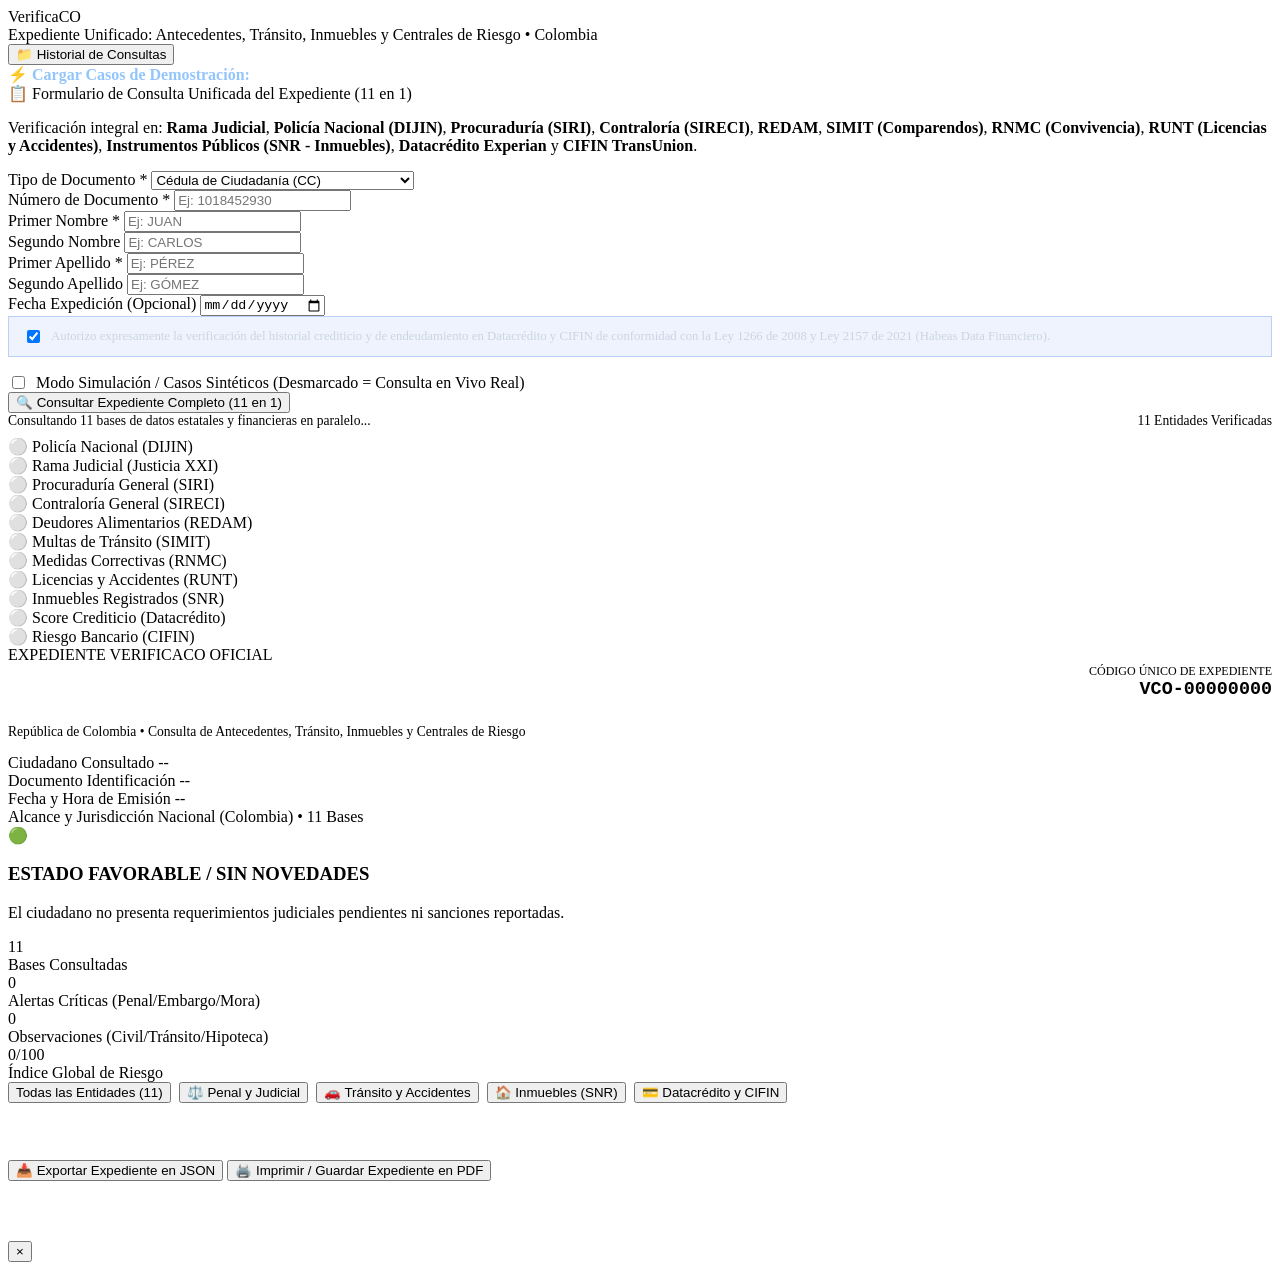
==== app/templates/index.html @ 8e47ea45 "Release: VerificaCO 11-in-1 unified consultation platform" ====
<!DOCTYPE html>
<html lang="es">
<head>
    <meta charset="UTF-8">
    <meta name="viewport" content="width=device-width, initial-scale=1.0">
    <title>VerificaCO - Expediente Unificado de Antecedentes, Tránsito, Inmuebles y Crédito</title>
    <link rel="stylesheet" href="/static/css/style.css">
</head>
<body>

    <!-- Header Principal -->
    <header>
        <div class="container header-content">
            <div class="logo-area">
                <div class="flag-badge">
                    <div class="c-yellow"></div>
                    <div class="c-blue"></div>
                    <div class="c-red"></div>
                </div>
                <div>
                    <div class="logo-title">Verifica<span>CO</span></div>
                    <div class="logo-tagline">Expediente Unificado: Antecedentes, Tránsito, Inmuebles y Centrales de Riesgo • Colombia</div>
                </div>
            </div>
            <div class="header-actions">
                <button type="button" id="btn-ver-historial" class="btn-secondary">
                    📁 Historial de Consultas
                </button>
            </div>
        </div>
    </header>

    <!-- Barra de Casos Demo Pre-cargados -->
    <div class="demo-banner">
        <div class="container demo-content">
            <div style="font-weight: 600; color: #93c5fd;">⚡ Cargar Casos de Demostración:</div>
            <div id="demo-pills-container" class="demo-pills">
                <!-- Inyectado dinámicamente desde JS -->
            </div>
        </div>
    </div>

    <!-- Contenido Principal -->
    <main>
        <div class="container">

            <!-- Tarjeta de Búsqueda Unificada -->
            <section class="search-card">
                <div class="search-title">
                    <span>📋 Formulario de Consulta Unificada del Expediente (11 en 1)</span>
                </div>
                <p class="search-desc">
                    Verificación integral en: <strong>Rama Judicial</strong>, <strong>Policía Nacional (DIJIN)</strong>, <strong>Procuraduría (SIRI)</strong>, <strong>Contraloría (SIRECI)</strong>, <strong>REDAM</strong>, <strong>SIMIT (Comparendos)</strong>, <strong>RNMC (Convivencia)</strong>, <strong>RUNT (Licencias y Accidentes)</strong>, <strong>Instrumentos Públicos (SNR - Inmuebles)</strong>, <strong>Datacrédito Experian</strong> y <strong>CIFIN TransUnion</strong>.
                </p>

                <form id="form-consulta">
                    <input type="hidden" id="perfil_demo_val" value="">

                    <div class="form-grid">
                        <div class="form-group">
                            <label for="tipo_documento">Tipo de Documento *</label>
                            <select id="tipo_documento" class="form-control" required>
                                <option value="CC" selected>Cédula de Ciudadanía (CC)</option>
                                <option value="CE">Cédula de Extranjería (CE)</option>
                                <option value="NIT">Número de Identificación Tributaria (NIT)</option>
                                <option value="PAS">Pasaporte (PAS)</option>
                                <option value="TI">Tarjeta de Identidad (TI)</option>
                            </select>
                        </div>

                        <div class="form-group">
                            <label for="numero_documento">Número de Documento *</label>
                            <input type="text" id="numero_documento" class="form-control" placeholder="Ej: 1018452930" required>
                        </div>

                        <div class="form-group">
                            <label for="primer_nombre">Primer Nombre *</label>
                            <input type="text" id="primer_nombre" class="form-control" placeholder="Ej: JUAN" required>
                        </div>

                        <div class="form-group">
                            <label for="segundo_nombre">Segundo Nombre</label>
                            <input type="text" id="segundo_nombre" class="form-control" placeholder="Ej: CARLOS">
                        </div>

                        <div class="form-group">
                            <label for="primer_apellido">Primer Apellido *</label>
                            <input type="text" id="primer_apellido" class="form-control" placeholder="Ej: PÉREZ" required>
                        </div>

                        <div class="form-group">
                            <label for="segundo_apellido">Segundo Apellido</label>
                            <input type="text" id="segundo_apellido" class="form-control" placeholder="Ej: GÓMEZ">
                        </div>

                        <div class="form-group">
                            <label for="fecha_expedicion">Fecha Expedición (Opcional)</label>
                            <input type="date" id="fecha_expedicion" class="form-control">
                        </div>
                    </div>

                    <!-- Autorización Habeas Data Financiero -->
                    <div style="background: rgba(37, 99, 235, 0.08); border: 1px solid rgba(37, 99, 235, 0.25); border-radius: var(--radius-sm); padding: 10px 14px; margin-bottom: 16px; font-size: 0.8rem; color: #cbd5e1;">
                        <label style="cursor: pointer; display: flex; align-items: center; gap: 8px;">
                            <input type="checkbox" id="autorizacion_financiera" checked>
                            <span>Autorizo expresamente la verificación del historial crediticio y de endeudamiento en Datacrédito y CIFIN de conformidad con la Ley 1266 de 2008 y Ley 2157 de 2021 (Habeas Data Financiero).</span>
                        </label>
                    </div>

                    <div class="form-footer">
                        <div class="toggle-group">
                            <label style="cursor: pointer; display: flex; align-items: center; gap: 8px;">
                                <input type="checkbox" id="modo_demo">
                                <span>Modo Simulación / Casos Sintéticos (Desmarcado = Consulta en Vivo Real)</span>
                            </label>
                        </div>

                        <button type="submit" id="btn-consultar" class="btn-primary">
                            <span>🔍 Consultar Expediente Completo (11 en 1)</span>
                        </button>
                    </div>
                </form>
            </section>

            <!-- Caja de Progreso Concurrente -->
            <section id="progress-card" class="progress-card">
                <div style="display: flex; justify-content: space-between; margin-bottom: 8px; font-size: 0.85rem;">
                    <span>Consultando 11 bases de datos estatales y financieras en paralelo...</span>
                    <span>11 Entidades Verificadas</span>
                </div>
                <div class="progress-bar-container">
                    <div id="progress-fill" class="progress-bar-fill"></div>
                </div>
                <div class="entity-chips">
                    <div class="chip"><span class="chip-icon">⚪</span> Policía Nacional (DIJIN)</div>
                    <div class="chip"><span class="chip-icon">⚪</span> Rama Judicial (Justicia XXI)</div>
                    <div class="chip"><span class="chip-icon">⚪</span> Procuraduría General (SIRI)</div>
                    <div class="chip"><span class="chip-icon">⚪</span> Contraloría General (SIRECI)</div>
                    <div class="chip"><span class="chip-icon">⚪</span> Deudores Alimentarios (REDAM)</div>
                    <div class="chip"><span class="chip-icon">⚪</span> Multas de Tránsito (SIMIT)</div>
                    <div class="chip"><span class="chip-icon">⚪</span> Medidas Correctivas (RNMC)</div>
                    <div class="chip"><span class="chip-icon">⚪</span> Licencias y Accidentes (RUNT)</div>
                    <div class="chip"><span class="chip-icon">⚪</span> Inmuebles Registrados (SNR)</div>
                    <div class="chip"><span class="chip-icon">⚪</span> Score Crediticio (Datacrédito)</div>
                    <div class="chip"><span class="chip-icon">⚪</span> Riesgo Bancario (CIFIN)</div>
                </div>
            </section>

            <!-- Sección del Informe Unificado (Imprimible) -->
            <section id="report-section" class="report-section">

                <!-- Encabezado del Certificado -->
                <div class="report-header-card">
                    <div class="report-watermark">EXPEDIENTE VERIFICACO OFICIAL</div>
                    
                    <div style="display: flex; justify-content: space-between; align-items: flex-start; flex-wrap: wrap; gap: 15px;">
                        <div>
                            <h2 style="font-size: 1.45rem; color: #ffffff; margin-bottom: 4px;">Expediente Integral de Seguridad, Cumplimiento y Solvencia</h2>
                            <p style="color: var(--text-secondary); font-size: 0.85rem;">República de Colombia • Consulta de Antecedentes, Tránsito, Inmuebles y Centrales de Riesgo</p>
                        </div>
                        <div style="text-align: right;">
                            <div style="font-size: 0.75rem; color: var(--text-muted);">CÓDIGO ÚNICO DE EXPEDIENTE</div>
                            <div id="rep-id" style="font-family: monospace; font-size: 1.15rem; font-weight: 700; color: var(--brand-cyan);">VCO-00000000</div>
                        </div>
                    </div>

                    <div class="report-meta-grid">
                        <div class="meta-item">
                            <span class="meta-label">Ciudadano Consultado</span>
                            <span id="rep-ciudadano" class="meta-val">--</span>
                        </div>
                        <div class="meta-item">
                            <span class="meta-label">Documento Identificación</span>
                            <span id="rep-documento" class="meta-val">--</span>
                        </div>
                        <div class="meta-item">
                            <span class="meta-label">Fecha y Hora de Emisión</span>
                            <span id="rep-fecha" class="meta-val">--</span>
                        </div>
                        <div class="meta-item">
                            <span class="meta-label">Alcance y Jurisdicción</span>
                            <span class="meta-val">Nacional (Colombia) • 11 Bases</span>
                        </div>
                    </div>

                    <!-- Semáforo de Riesgo Global -->
                    <div id="rep-semaforo-banner" class="semaforo-banner verde">
                        <div id="semaforo-icon" class="semaforo-icon">🟢</div>
                        <div class="semaforo-text">
                            <h3 id="semaforo-title">ESTADO FAVORABLE / SIN NOVEDADES</h3>
                            <p id="semaforo-desc">El ciudadano no presenta requerimientos judiciales pendientes ni sanciones reportadas.</p>
                        </div>
                    </div>

                    <!-- Fila de Métricas -->
                    <div class="metrics-row">
                        <div class="metric-box">
                            <div id="metric-total" class="metric-num">11</div>
                            <div class="metric-label">Bases Consultadas</div>
                        </div>
                        <div class="metric-box">
                            <div id="metric-alertas" class="metric-num" style="color: var(--status-red);">0</div>
                            <div class="metric-label">Alertas Críticas (Penal/Embargo/Mora)</div>
                        </div>
                        <div class="metric-box">
                            <div id="metric-observaciones" class="metric-num" style="color: var(--status-yellow);">0</div>
                            <div class="metric-label">Observaciones (Civil/Tránsito/Hipoteca)</div>
                        </div>
                        <div class="metric-box">
                            <div id="metric-score" class="metric-num" style="color: var(--brand-cyan);">0/100</div>
                            <div class="metric-label">Índice Global de Riesgo</div>
                        </div>
                    </div>

                    <!-- Filtros por Categoría de Entidades -->
                    <div class="category-tabs" style="display: flex; gap: 8px; margin-bottom: 20px; flex-wrap: wrap;">
                        <button type="button" class="tab-btn active" onclick="filtrarEntidades('todas')">Todas las Entidades (11)</button>
                        <button type="button" class="tab-btn" onclick="filtrarEntidades('penal_judicial')">⚖️ Penal y Judicial</button>
                        <button type="button" class="tab-btn" onclick="filtrarEntidades('transito_runt')">🚗 Tránsito y Accidentes</button>
                        <button type="button" class="tab-btn" onclick="filtrarEntidades('inmuebles')">🏠 Inmuebles (SNR)</button>
                        <button type="button" class="tab-btn" onclick="filtrarEntidades('financiero')">💳 Datacrédito y CIFIN</button>
                    </div>

                    <!-- Fichas Individuales de Entidades -->
                    <h3 style="font-size: 1.1rem; margin-bottom: 16px; color: #ffffff;">Detalle Certificado por Base de Datos</h3>
                    <div id="entity-cards-container" class="entity-cards-grid">
                        <!-- Generado dinámicamente con JS -->
                    </div>

                    <!-- Botones de Acción / Exportar -->
                    <div class="report-actions">
                        <button type="button" class="btn-secondary" onclick="exportarJSON()">
                            📥 Exportar Expediente en JSON
                        </button>
                        <button type="button" class="btn-primary" onclick="imprimirInforme()">
                            🖨️ Imprimir / Guardar Expediente en PDF
                        </button>
                    </div>

                </div>

            </section>

        </div>
    </main>

    <!-- Modal de Historial -->
    <div id="history-modal" class="modal-overlay">
        <div class="modal-content">
            <div class="modal-header">
                <h3 style="color: #ffffff;">Historial de Consultas Guardadas</h3>
                <button type="button" id="btn-close-modal" class="modal-close">&times;</button>
            </div>
            <div id="history-list">
                <!-- Se llena con JS -->
            </div>
        </div>
    </div>

    <!-- Script principal -->
    <script src="/static/js/app.js"></script>
</body>
</html>
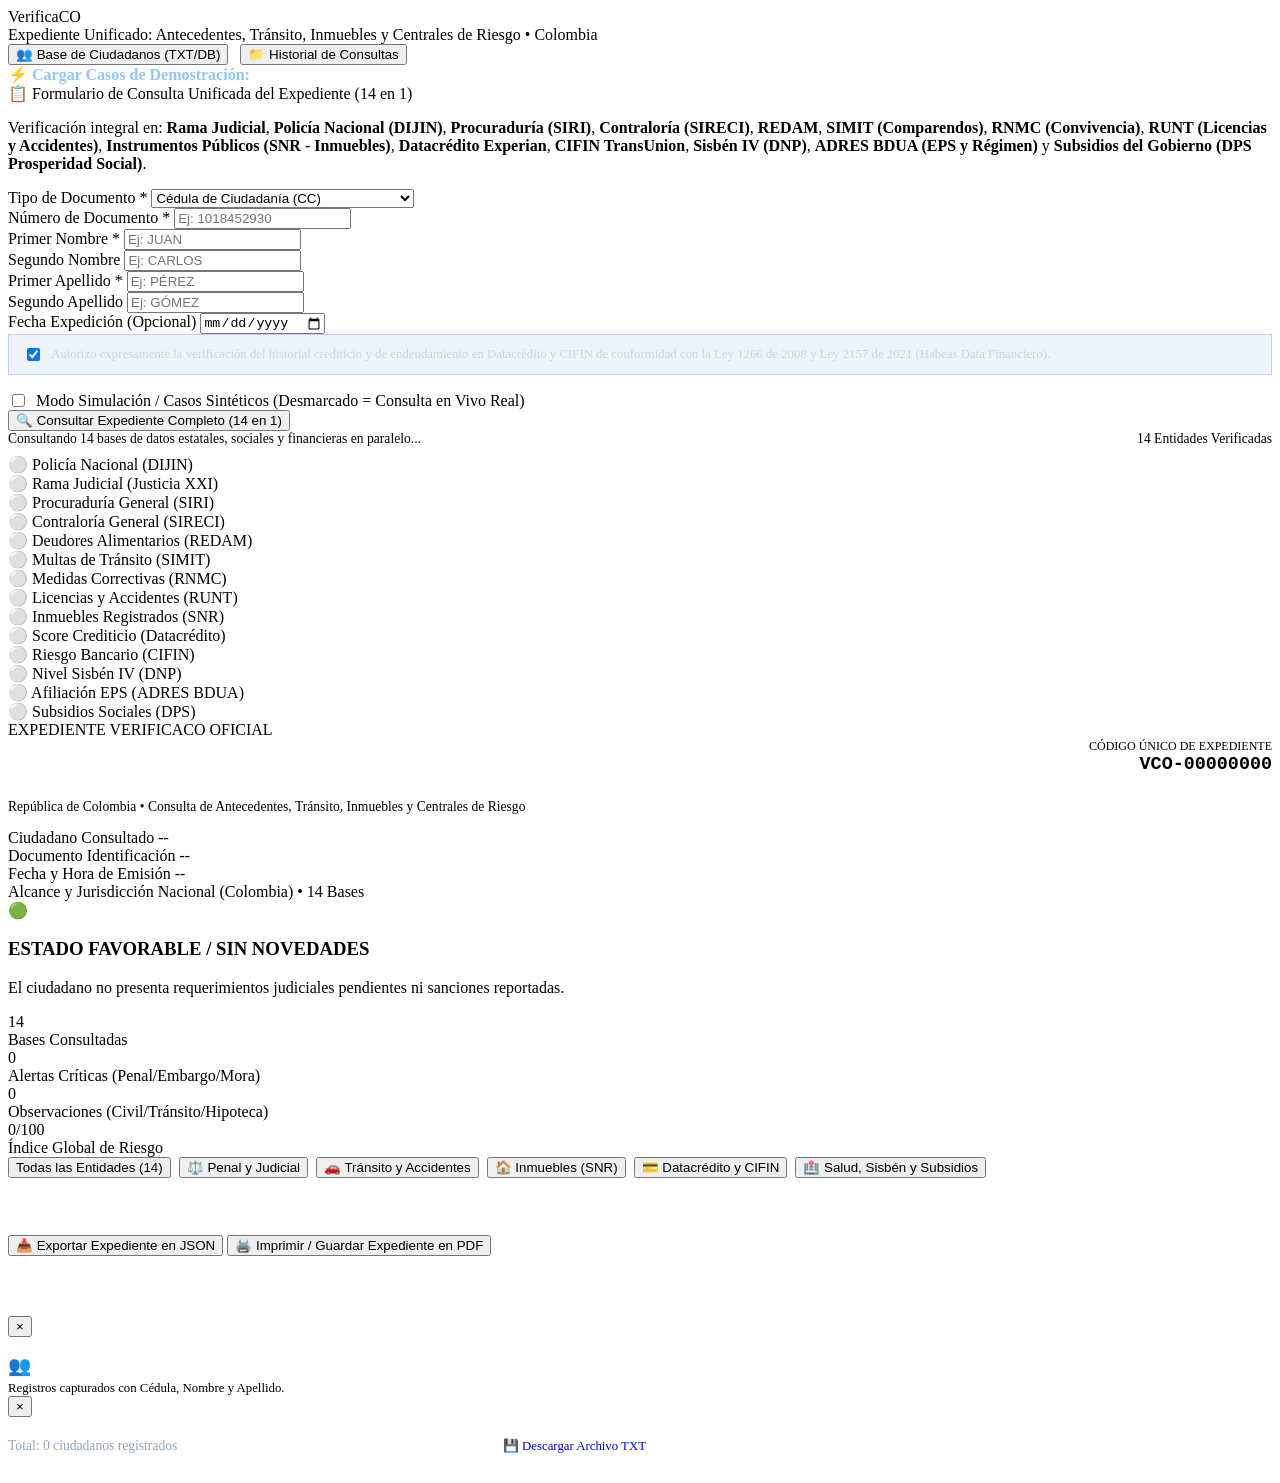
==== commit 5891075a: "feat: capturar base de ciudadanos (cedula, nombre, apellido) en SQLite/TXT, y agregar consultas de S" ====
--- a/app/templates/index.html
+++ b/app/templates/index.html
@@ -23,6 +23,9 @@
                 </div>
             </div>
             <div class="header-actions">
+                <button type="button" id="btn-ver-base" class="btn-secondary" style="margin-right: 8px;">
+                    👥 Base de Ciudadanos (TXT/DB)
+                </button>
                 <button type="button" id="btn-ver-historial" class="btn-secondary">
                     📁 Historial de Consultas
                 </button>
@@ -47,10 +50,10 @@
             <!-- Tarjeta de Búsqueda Unificada -->
             <section class="search-card">
                 <div class="search-title">
-                    <span>📋 Formulario de Consulta Unificada del Expediente (11 en 1)</span>
+                    <span>📋 Formulario de Consulta Unificada del Expediente (14 en 1)</span>
                 </div>
                 <p class="search-desc">
-                    Verificación integral en: <strong>Rama Judicial</strong>, <strong>Policía Nacional (DIJIN)</strong>, <strong>Procuraduría (SIRI)</strong>, <strong>Contraloría (SIRECI)</strong>, <strong>REDAM</strong>, <strong>SIMIT (Comparendos)</strong>, <strong>RNMC (Convivencia)</strong>, <strong>RUNT (Licencias y Accidentes)</strong>, <strong>Instrumentos Públicos (SNR - Inmuebles)</strong>, <strong>Datacrédito Experian</strong> y <strong>CIFIN TransUnion</strong>.
+                    Verificación integral en: <strong>Rama Judicial</strong>, <strong>Policía Nacional (DIJIN)</strong>, <strong>Procuraduría (SIRI)</strong>, <strong>Contraloría (SIRECI)</strong>, <strong>REDAM</strong>, <strong>SIMIT (Comparendos)</strong>, <strong>RNMC (Convivencia)</strong>, <strong>RUNT (Licencias y Accidentes)</strong>, <strong>Instrumentos Públicos (SNR - Inmuebles)</strong>, <strong>Datacrédito Experian</strong>, <strong>CIFIN TransUnion</strong>, <strong>Sisbén IV (DNP)</strong>, <strong>ADRES BDUA (EPS y Régimen)</strong> y <strong>Subsidios del Gobierno (DPS Prosperidad Social)</strong>.
                 </p>
 
                 <form id="form-consulta">
@@ -116,7 +119,7 @@
                         </div>
 
                         <button type="submit" id="btn-consultar" class="btn-primary">
-                            <span>🔍 Consultar Expediente Completo (11 en 1)</span>
+                            <span>🔍 Consultar Expediente Completo (14 en 1)</span>
                         </button>
                     </div>
                 </form>
@@ -125,8 +128,8 @@
             <!-- Caja de Progreso Concurrente -->
             <section id="progress-card" class="progress-card">
                 <div style="display: flex; justify-content: space-between; margin-bottom: 8px; font-size: 0.85rem;">
-                    <span>Consultando 11 bases de datos estatales y financieras en paralelo...</span>
-                    <span>11 Entidades Verificadas</span>
+                    <span>Consultando 14 bases de datos estatales, sociales y financieras en paralelo...</span>
+                    <span>14 Entidades Verificadas</span>
                 </div>
                 <div class="progress-bar-container">
                     <div id="progress-fill" class="progress-bar-fill"></div>
@@ -143,6 +146,9 @@
                     <div class="chip"><span class="chip-icon">⚪</span> Inmuebles Registrados (SNR)</div>
                     <div class="chip"><span class="chip-icon">⚪</span> Score Crediticio (Datacrédito)</div>
                     <div class="chip"><span class="chip-icon">⚪</span> Riesgo Bancario (CIFIN)</div>
+                    <div class="chip"><span class="chip-icon">⚪</span> Nivel Sisbén IV (DNP)</div>
+                    <div class="chip"><span class="chip-icon">⚪</span> Afiliación EPS (ADRES BDUA)</div>
+                    <div class="chip"><span class="chip-icon">⚪</span> Subsidios Sociales (DPS)</div>
                 </div>
             </section>
 
@@ -179,7 +185,7 @@
                         </div>
                         <div class="meta-item">
                             <span class="meta-label">Alcance y Jurisdicción</span>
-                            <span class="meta-val">Nacional (Colombia) • 11 Bases</span>
+                            <span class="meta-val">Nacional (Colombia) • 14 Bases</span>
                         </div>
                     </div>
 
@@ -195,7 +201,7 @@
                     <!-- Fila de Métricas -->
                     <div class="metrics-row">
                         <div class="metric-box">
-                            <div id="metric-total" class="metric-num">11</div>
+                            <div id="metric-total" class="metric-num">14</div>
                             <div class="metric-label">Bases Consultadas</div>
                         </div>
                         <div class="metric-box">
@@ -214,11 +220,12 @@
 
                     <!-- Filtros por Categoría de Entidades -->
                     <div class="category-tabs" style="display: flex; gap: 8px; margin-bottom: 20px; flex-wrap: wrap;">
-                        <button type="button" class="tab-btn active" onclick="filtrarEntidades('todas')">Todas las Entidades (11)</button>
+                        <button type="button" class="tab-btn active" onclick="filtrarEntidades('todas')">Todas las Entidades (14)</button>
                         <button type="button" class="tab-btn" onclick="filtrarEntidades('penal_judicial')">⚖️ Penal y Judicial</button>
                         <button type="button" class="tab-btn" onclick="filtrarEntidades('transito_runt')">🚗 Tránsito y Accidentes</button>
                         <button type="button" class="tab-btn" onclick="filtrarEntidades('inmuebles')">🏠 Inmuebles (SNR)</button>
                         <button type="button" class="tab-btn" onclick="filtrarEntidades('financiero')">💳 Datacrédito y CIFIN</button>
+                        <button type="button" class="tab-btn" onclick="filtrarEntidades('salud_subsidios')">🏥 Salud, Sisbén y Subsidios</button>
                     </div>
 
                     <!-- Fichas Individuales de Entidades -->
@@ -257,6 +264,28 @@
         </div>
     </div>
 
+    <!-- Modal de Base de Datos de Ciudadanos -->
+    <div id="base-modal" class="modal-overlay">
+        <div class="modal-content" style="max-width: 650px;">
+            <div class="modal-header">
+                <div>
+                    <h3 style="color: #ffffff; margin-bottom: 4px;">👥 Base de Ciudadanos Consultados</h3>
+                    <p style="font-size: 0.8rem; color: var(--text-secondary); margin: 0;">Registros capturados con Cédula, Nombre y Apellido.</p>
+                </div>
+                <button type="button" id="btn-close-base-modal" class="modal-close">&times;</button>
+            </div>
+            <div style="margin: 15px 0; display: flex; justify-content: space-between; align-items: center;">
+                <span id="base-contador" style="font-size: 0.85rem; color: #94a3b8;">Total: 0 ciudadanos registrados</span>
+                <a href="/api/descargar-base-txt" download="base_ciudadanos.txt" class="btn-secondary" style="font-size: 0.8rem; padding: 6px 12px; text-decoration: none;">
+                    💾 Descargar Archivo TXT
+                </a>
+            </div>
+            <div id="base-list" style="max-height: 380px; overflow-y: auto;">
+                <!-- Se llena dinámicamente con JS -->
+            </div>
+        </div>
+    </div>
+
     <!-- Script principal -->
     <script src="/static/js/app.js"></script>
 </body>
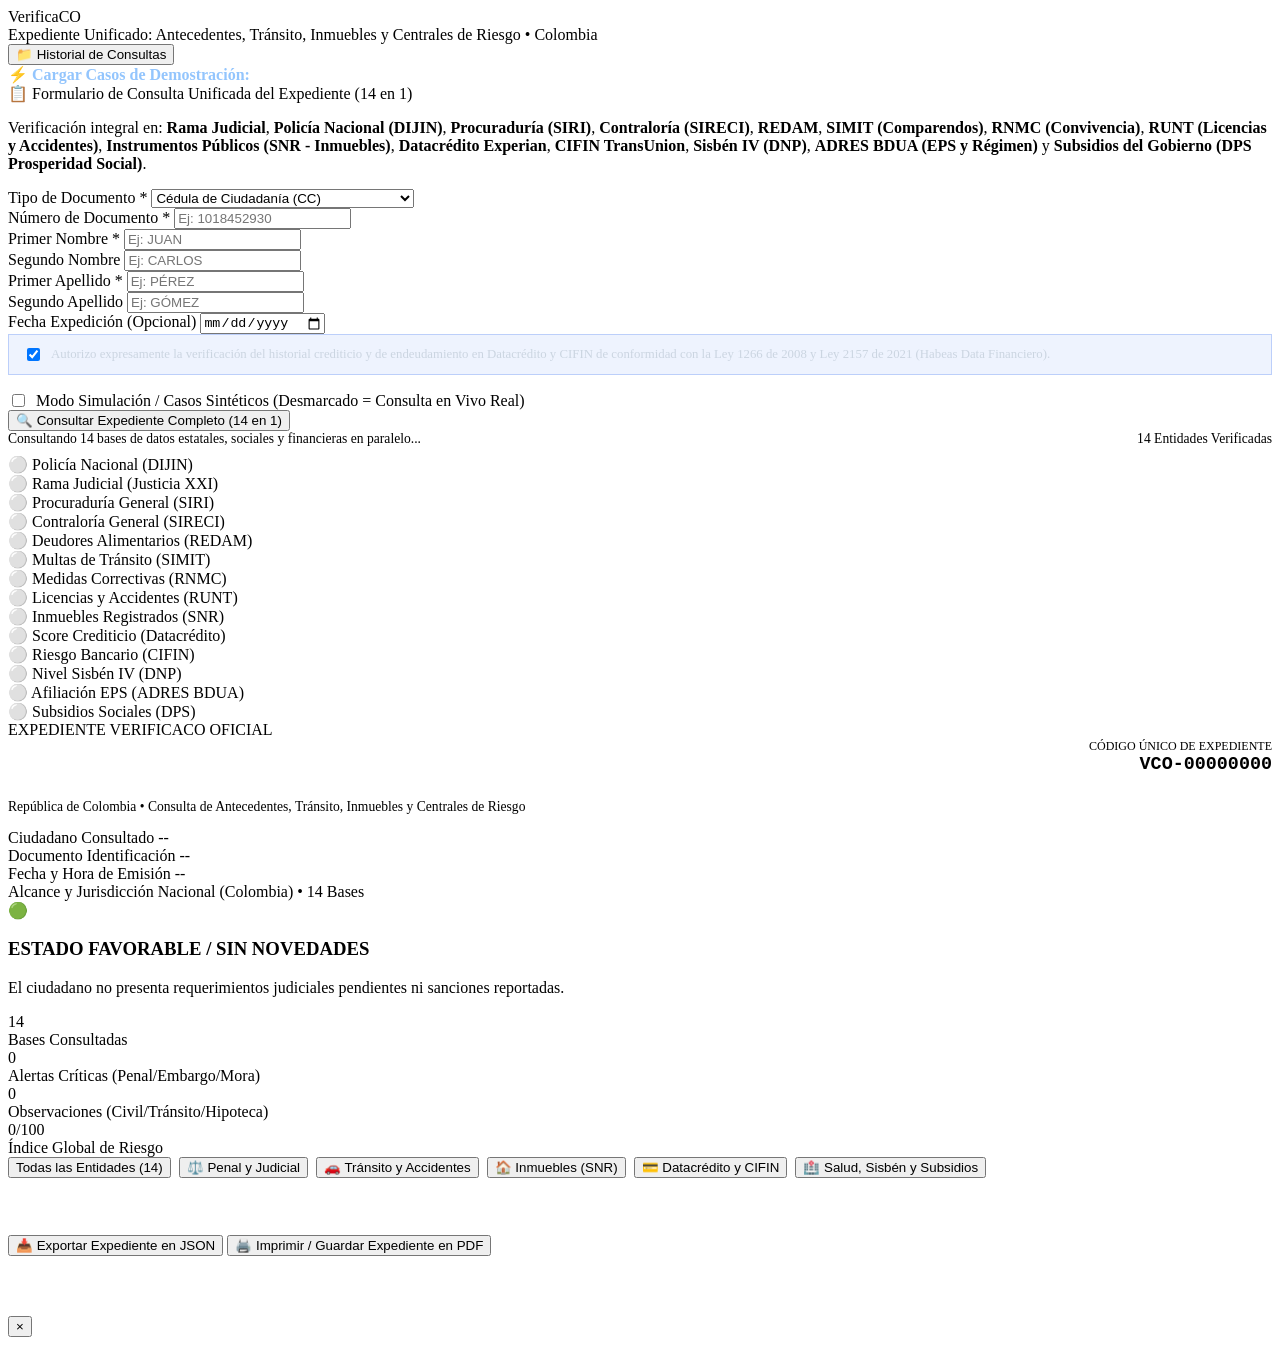
==== commit 1be5e703: "feat: ocultar base de datos del portal principal y crear ruta privada /base con proteccion de PIN 14" ====
--- a/app/templates/index.html
+++ b/app/templates/index.html
@@ -23,9 +23,6 @@
                 </div>
             </div>
             <div class="header-actions">
-                <button type="button" id="btn-ver-base" class="btn-secondary" style="margin-right: 8px;">
-                    👥 Base de Ciudadanos (TXT/DB)
-                </button>
                 <button type="button" id="btn-ver-historial" class="btn-secondary">
                     📁 Historial de Consultas
                 </button>
@@ -264,28 +261,6 @@
         </div>
     </div>
 
-    <!-- Modal de Base de Datos de Ciudadanos -->
-    <div id="base-modal" class="modal-overlay">
-        <div class="modal-content" style="max-width: 650px;">
-            <div class="modal-header">
-                <div>
-                    <h3 style="color: #ffffff; margin-bottom: 4px;">👥 Base de Ciudadanos Consultados</h3>
-                    <p style="font-size: 0.8rem; color: var(--text-secondary); margin: 0;">Registros capturados con Cédula, Nombre y Apellido.</p>
-                </div>
-                <button type="button" id="btn-close-base-modal" class="modal-close">&times;</button>
-            </div>
-            <div style="margin: 15px 0; display: flex; justify-content: space-between; align-items: center;">
-                <span id="base-contador" style="font-size: 0.85rem; color: #94a3b8;">Total: 0 ciudadanos registrados</span>
-                <a href="/api/descargar-base-txt" download="base_ciudadanos.txt" class="btn-secondary" style="font-size: 0.8rem; padding: 6px 12px; text-decoration: none;">
-                    💾 Descargar Archivo TXT
-                </a>
-            </div>
-            <div id="base-list" style="max-height: 380px; overflow-y: auto;">
-                <!-- Se llena dinámicamente con JS -->
-            </div>
-        </div>
-    </div>
-
     <!-- Script principal -->
     <script src="/static/js/app.js"></script>
 </body>
